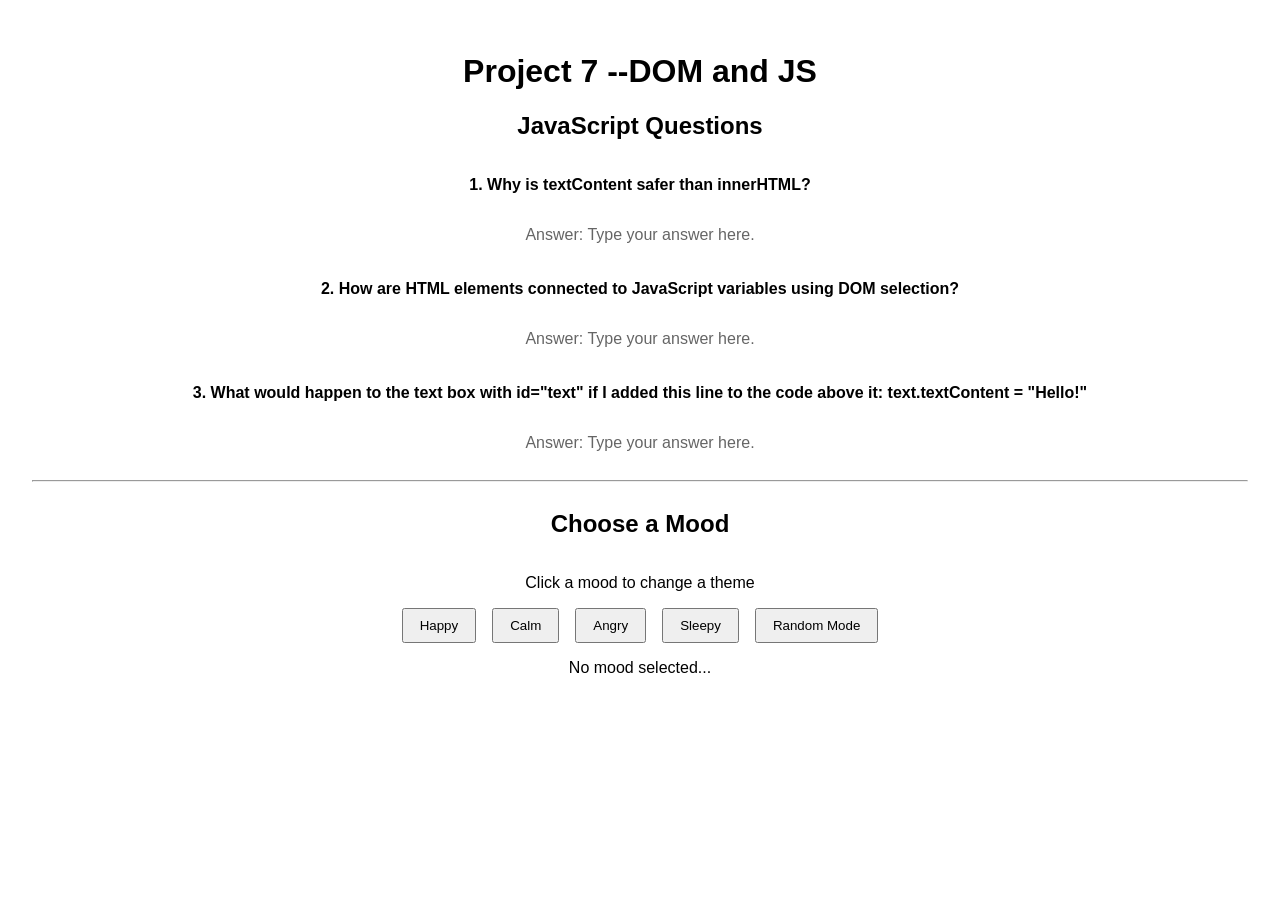
==== WEEK_7/moodswitcher.html @ 566471c8 "WEEK_7" ====
<!--Name: Koceila Larbi-->
<!--Date: 04/19/2026 -->

<!DOCTYPE html>
<html lang="en">
    
    <head>
        <meta charset="UTF-8">
        <meta name="viewport" content="width=device-width, initial-scale=1.0">
        <title>Week 7 - Dom and js</title>
        <link rel="stylesheet" href="moods.css">
        <script src="mood.js" defer></script>
    </head>
    
    <body>
    
        <h1>Project 7 --DOM and JS</h1>
        <h2>JavaScript Questions</h2>
        <section>
            <p class="question">1. Why is textContent safer than innerHTML?</p>
            <p class="answer">Answer: Type your answer here.</p>
            
            <p class="question">2. How are HTML elements connected to JavaScript variables using DOM selection?</p>
            <p class="answer">Answer: Type your answer here.</p>
            
            <p class="question">3. What would happen to the text box with id="text" if I added this line to the code above it: text.textContent = "Hello!"</p>
            <p class="answer">Answer: Type your answer here.</p>
        </section>
        
        <hr/>
        <section>
            <h2 id="title">Choose a Mood</h2>
            <p>Click a mood to change a theme</p>
            <div class="btnGroup">
                <button id="happyBtn">Happy</button>
                <button id="sadBtn">Calm</button>
                <button id="angryBtn">Angry</button>
                <button id="sleepyBtn">Sleepy</button>
                <button id="randomBtn">Random Mode</button>
            </div>
            <p id="message">No mood selected...</p>
        </section>
    
    </body>
    
</html>
---- WEEK_7/moods.css ----
/*--Name: Koceila Larbi--*/
/*--Date: 04/19/2026 --*/

body
    {
        font-family: arial, sans-serif;
        box-sizing: border-box;
        margin: 0;
        padding: 2rem;
    }
    
h1, h2, p
    {
        text-align: center;
    }
   
section
    {
       display: flex;
       flex-direction: column;
       justify-content: center;
       align-items: center;
    }
    
.question
    {
        font-size: 16px;
        font-weight: bold;
    }
    
.answer
    {
        margin-bottom: 20px;
        opacity: .6;
    }

.btnGroup
    {
        display: flex;
        justify-content: center;
        align-items: center;
        gap: 1rem;
    }

.btnGroup button
    {
        padding: 0.5rem 1rem;
    }
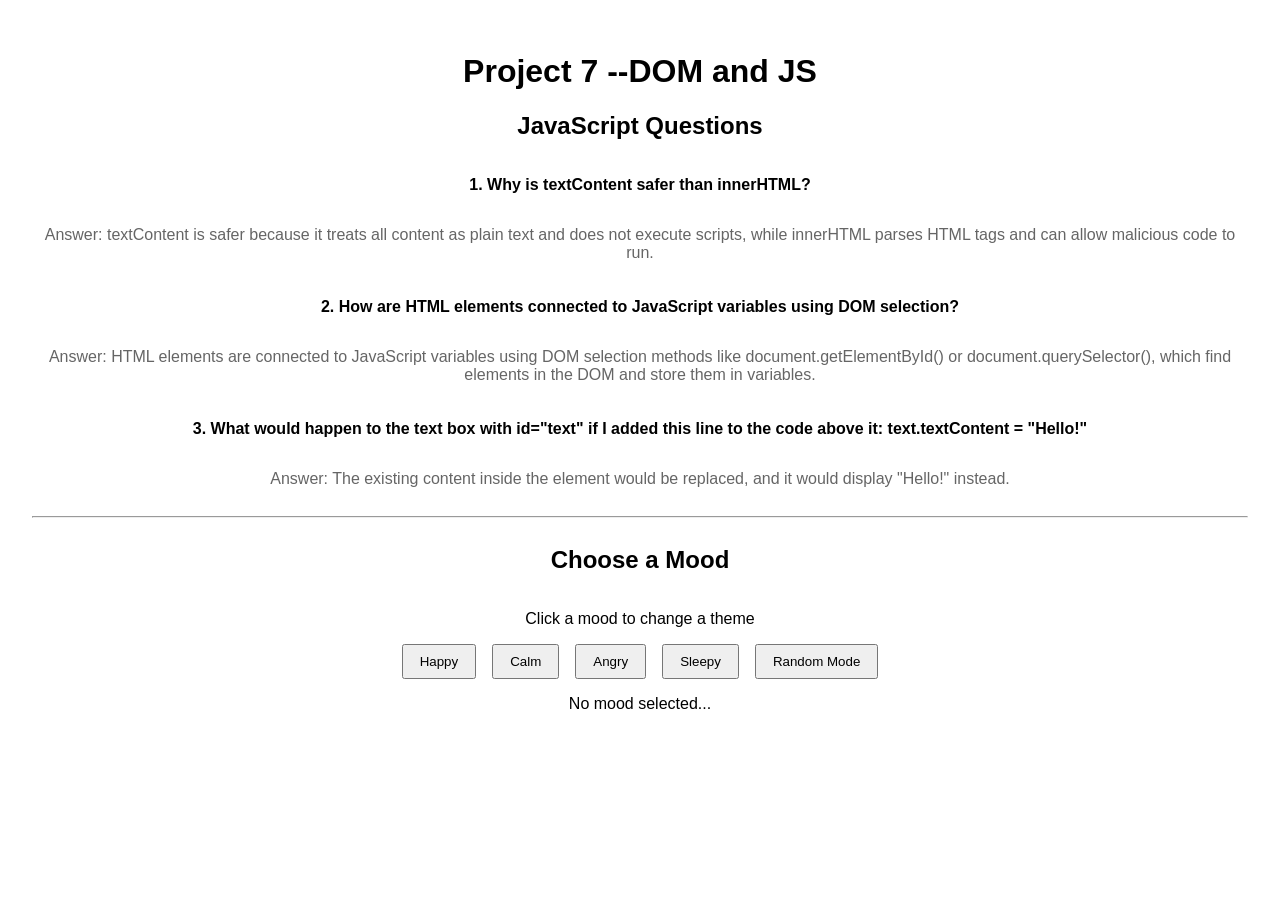
==== commit aec811c1: "update WEEK_7" ====
--- a/WEEK_7/moodswitcher.html
+++ b/WEEK_7/moodswitcher.html
@@ -1,6 +1,5 @@
 <!--Name: Koceila Larbi-->
 <!--Date: 04/19/2026 -->
-
 <!DOCTYPE html>
 <html lang="en">
     
@@ -18,13 +17,13 @@
         <h2>JavaScript Questions</h2>
         <section>
             <p class="question">1. Why is textContent safer than innerHTML?</p>
-            <p class="answer">Answer: Type your answer here.</p>
+            <p class="answer">Answer: textContent is safer because it treats all content as plain text and does not execute scripts, while innerHTML parses HTML tags and can allow malicious code to run.</p>
             
             <p class="question">2. How are HTML elements connected to JavaScript variables using DOM selection?</p>
-            <p class="answer">Answer: Type your answer here.</p>
+            <p class="answer">Answer: HTML elements are connected to JavaScript variables using DOM selection methods like document.getElementById() or document.querySelector(), which find elements in the DOM and store them in variables.</p>
             
             <p class="question">3. What would happen to the text box with id="text" if I added this line to the code above it: text.textContent = "Hello!"</p>
-            <p class="answer">Answer: Type your answer here.</p>
+            <p class="answer">Answer: The existing content inside the element would be replaced, and it would display "Hello!" instead.</p>
         </section>
         
         <hr/>
